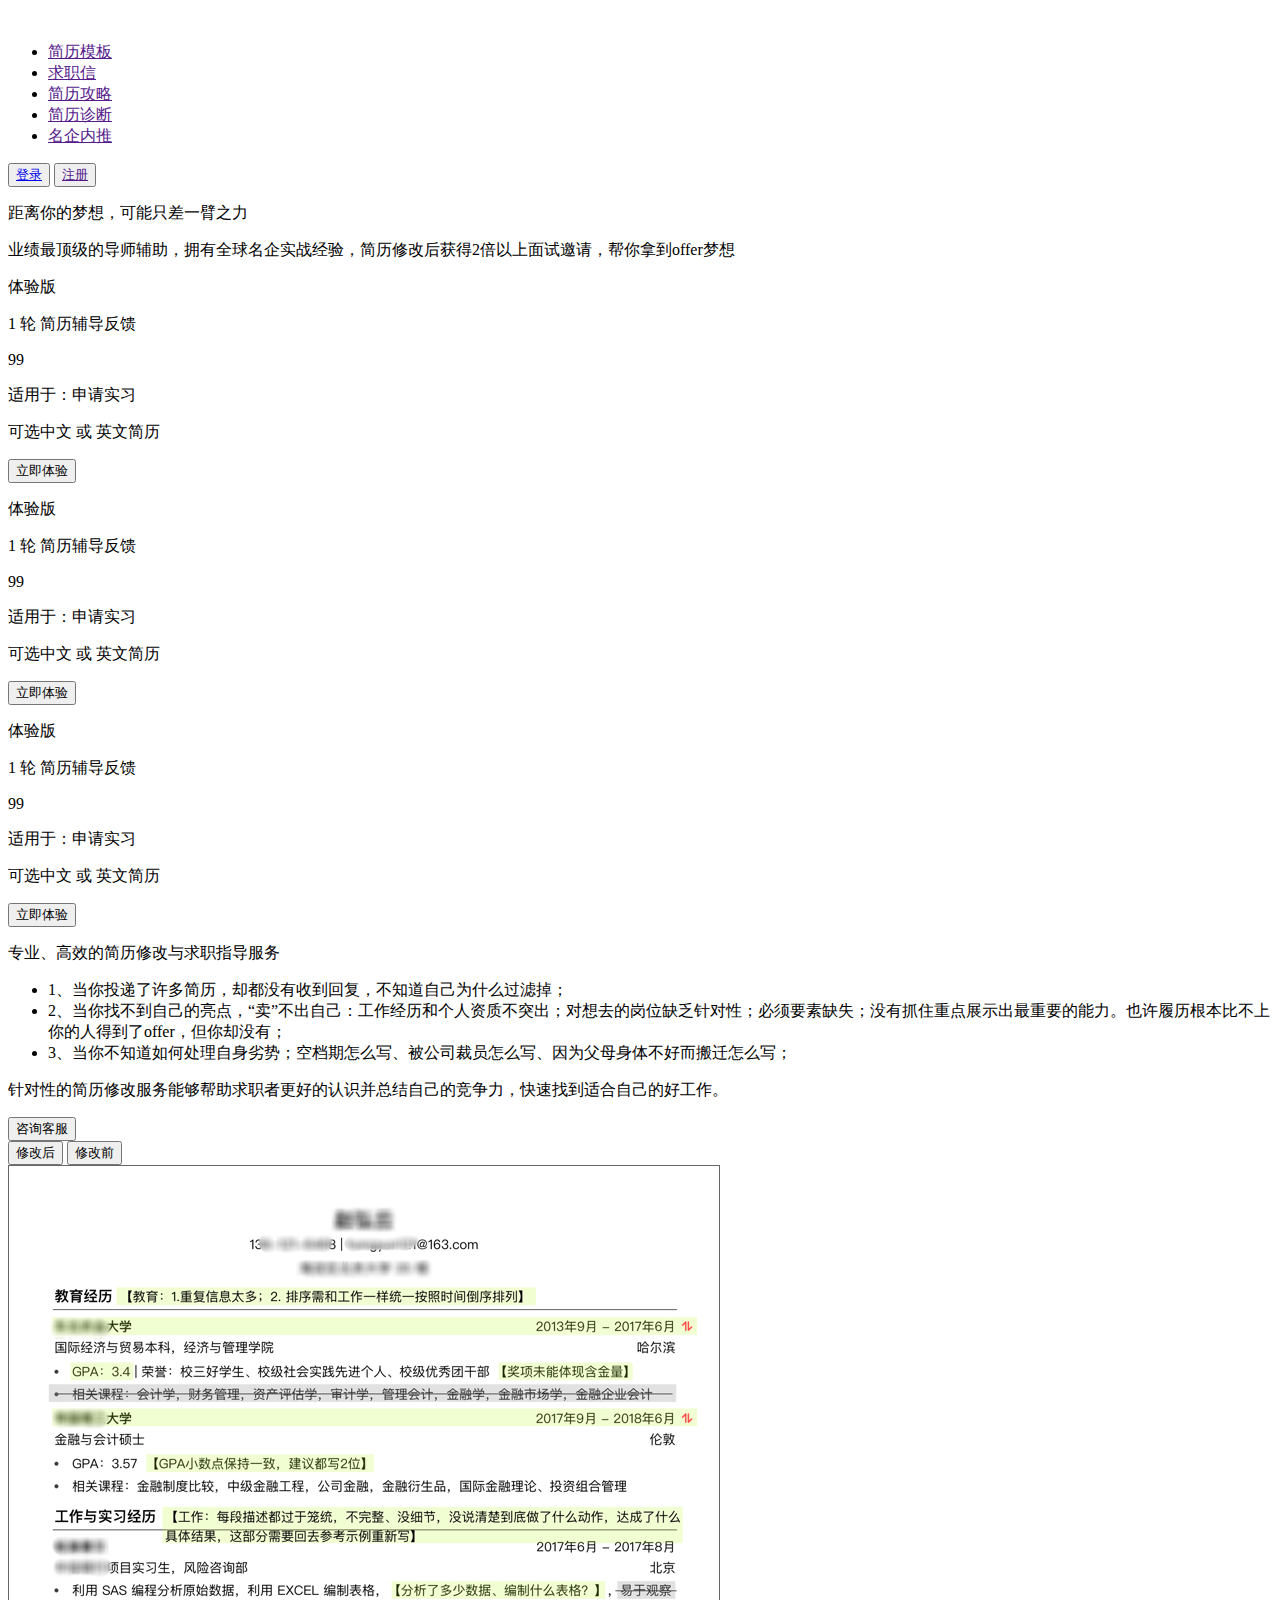
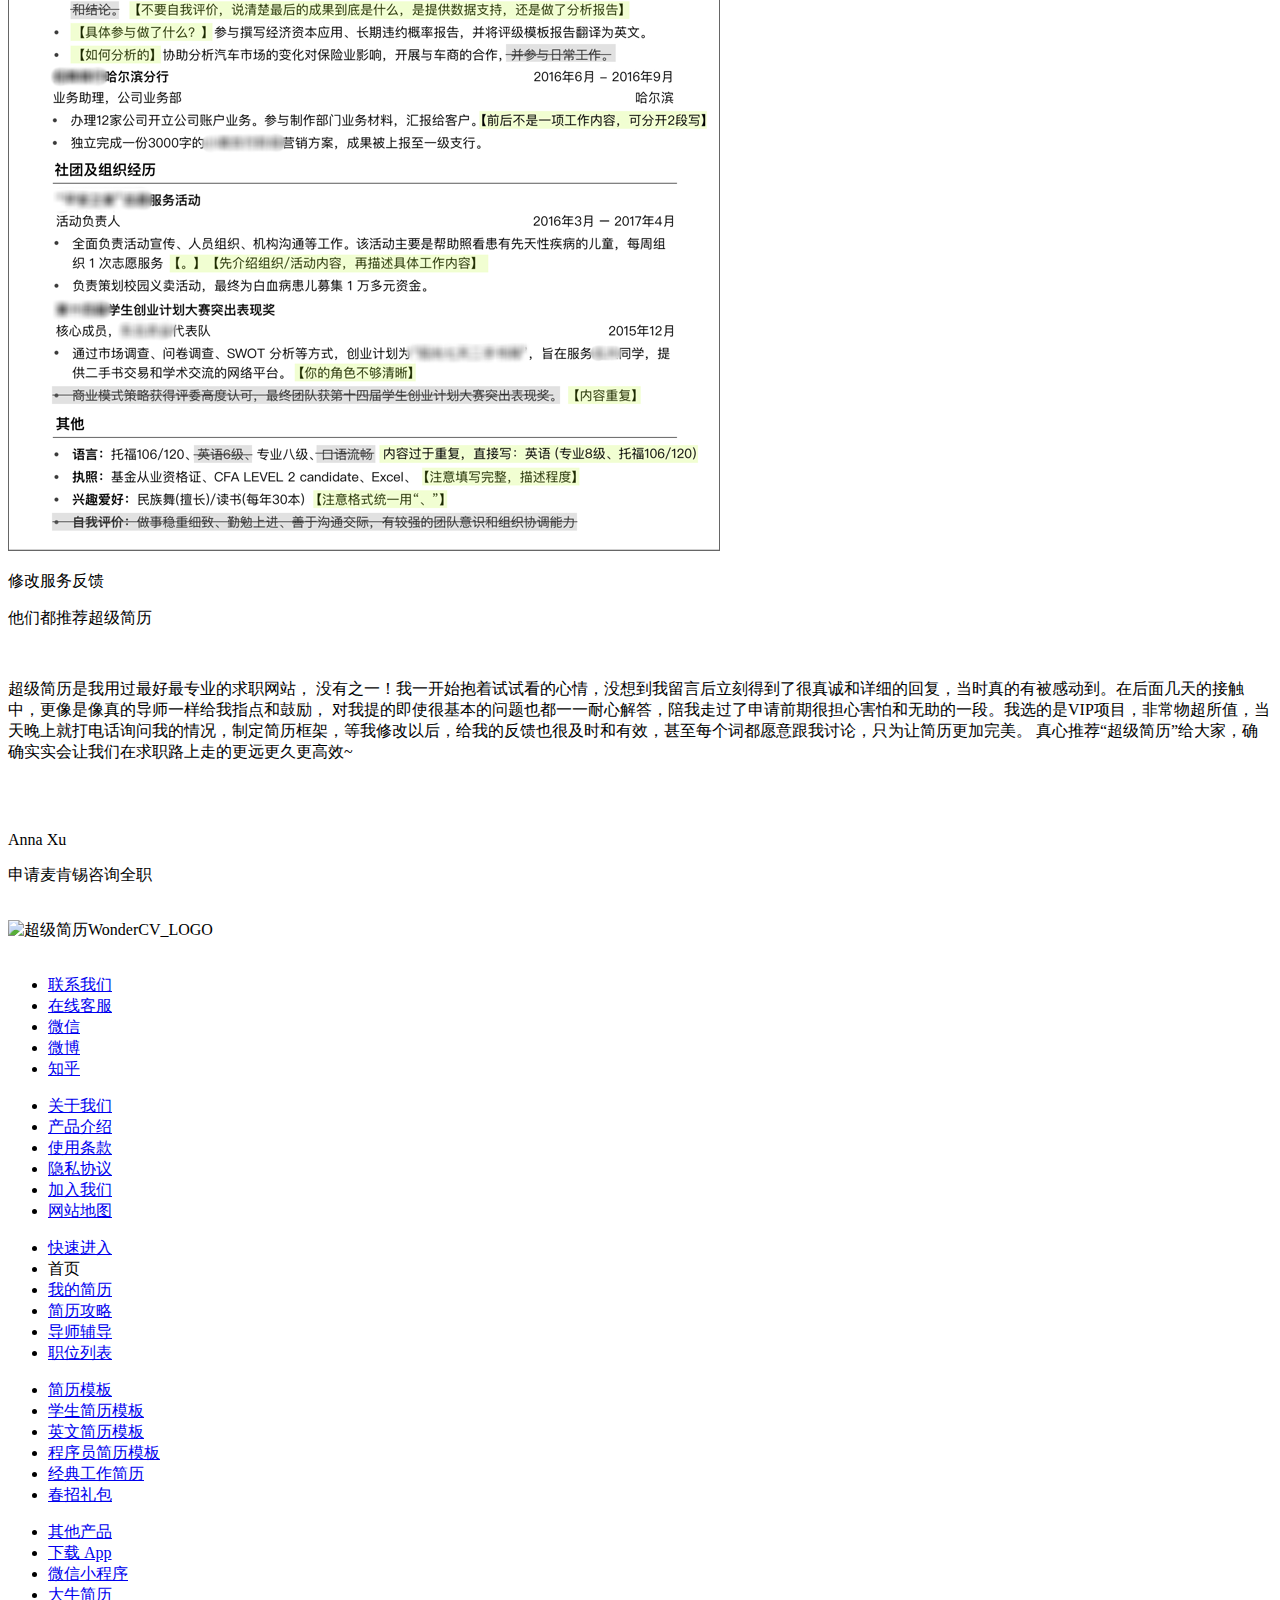
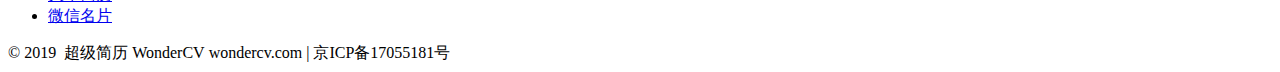
==== index.html @ c4d573c1 "update" ====
<!DOCTYPE html>
<html lang="en">
<head>
    <meta charset="UTF-8">
    <meta name="viewport"
          content="width=device-width, initial-scale=1.0, minimum-scale=1, maximum-scale=1.0, user-scalable=no">
    <meta name="viewport" content="width=device-width, initial-scale=1.0">
    <meta http-equiv="X-UA-Compatible" content="ie=edge">
    <title>超级简历</title>
    <!--    <link rel="stylesheet" href="../CJJL/layui/layui.js">-->
    <!--    <link rel="stylesheet" href="../CJJL/layui/layui.all.js">-->
    <link rel="stylesheet" href="../CJJL/layui/css/layui.css">
    <link rel="stylesheet" href="../CJJL/layui/css/layui.mobile.css">
    <link rel="stylesheet" href="../CJJL/layui/css/modules/code.css">
    <link rel="stylesheet" href="../CJJL/layui/css/modules/laydate/default/laydate.css">
    <link rel="stylesheet" href="../CJJL/layui/css/modules/layer/default/layer.css">
    <link rel="stylesheet" href="../CJJL/css/cj.css">
</head>
<body>
<nav>
    <!-- 导航栏开始 -->
    <div class="one layui-row">
        <div class="layui-col-xs6 layui-col-sm6 layui-col-md3">
            <img src="../CJJL/image/logo.png" alt="">
        </div>
        <ul class="layui-nav layui-col-md6" lay-filter="">
            <li class="layui-nav-item"><a href="">简历模板</a></li>
            <li class="layui-nav-item"><a href="">求职信</a></li>
            <li class="layui-nav-item"><a href="">简历攻略</a></li>
            <li class="layui-nav-item"><a href="">简历诊断</a></li>
            <li class="layui-nav-item"><a href="">名企内推</a></li>
        </ul>
        <!--            <script>-->
        <!--                注意：导航 依赖 element 模块，否则无法进行功能性操作-->
        <!--                layui.use('element', function(){-->
        <!--                    var element = layui.element;-->

        <!--                    //…-->
        <!--                });-->
        <!--            </script>-->
        <div class="three layui-col-xs6 layui-col-sm6 layui-col-md3">
            <i class="layui-icon layui-icon-cellphone"></i>
            <div class="divide"></div>
            <button class="layui-btn layui-btn-primary"><a href="#">登录</a></button>
            <button class="layui-btn layui-btn-danger"><a href="">注册</a></button>
        </div>
    </div>
    <div class="nav"></div>
    <!-- 导航栏结束-->
</nav>
<!-- 内容1开始-->
<div class="two layui-row">
    <div class="layui-col-xs8 layui-col-sm8 layui-col-md8">
        <div class="content-a">
            <p>距离你的梦想，可能只差一臂之力</p>
        </div>
        <div class="content-b">
            <p>业绩最顶级的导师辅助，拥有全球名企实战经验，简历修改后获得2倍以上面试邀请，帮你拿到offer梦想</p>
        </div>
    </div>
</div>
<!--内容1结束-->
<!--内容2开始-->
<div class="four layui-row">
    <div class="layui-col-xs12 layui-col-sm4 layui-col-md4">
        <div class="content-c">
            <div class="content-c1">
                <p>体验版</p>
            </div>
            <div class="content-c1-1">
                <p>1 轮 简历辅导反馈</p>
            </div>
            <div class="content-c1-2">
                <i class="layui-icon layui-icon-rmb"></i>
                <p>99</p>
            </div>
            <div class="content-c1-3">
                <p>适用于：申请实习</p>
                <p>可选中文 或 英文简历</p>
                <button class="bt layui-btn layui-btn-primary">立即体验</button>
            </div>
        </div>
    </div>
    <div class="layui-col-xs12 layui-col-sm4 layui-col-md4">
        <div class="content-c">
            <div class="content-c1">
                <p>体验版</p>
            </div>
            <div class="content-c1-1">
                <p>1 轮 简历辅导反馈</p>
            </div>
            <div class="content-c1-2">
                <i class="layui-icon layui-icon-rmb"></i>
                <p>99</p>
            </div>
            <div class="content-c1-3">
                <p>适用于：申请实习</p>
                <p>可选中文 或 英文简历</p>
                <button class="bt layui-btn layui-btn-primary">立即体验</button>
            </div>
        </div>
    </div>
    <div class="layui-col-xs12 layui-col-sm4 layui-col-md4">
        <div class="content-c">
            <div class="content-c1">
                <p>体验版</p>
            </div>
            <div class="content-c1-1">
                <p>1 轮 简历辅导反馈</p>
            </div>
            <div class="content-c1-2">
                <i class="layui-icon layui-icon-rmb"></i>
                <p>99</p>
            </div>
            <div class="content-c1-3">
                <p>适用于：申请实习</p>
                <p>可选中文 或 英文简历</p>
                <button class="bt layui-btn layui-btn-primary">立即体验</button>
            </div>
        </div>
    </div>
</div>
<!--内容2结束-->
<!--内容3开始-->
<div class="five layui-row">
    <div class="five layui-col-xs6 layui-col-sm12 layui-col-md12">
        <div class="five1 layui-hide-xs layui-col-sm12 layui-col-md12">
            <div class="content-d">
                <p>专业、高效的简历修改与求职指导服务</p>
            </div>
            <div class="content-d1">
                <ul>
                    <li>1、当你投递了许多简历，却都没有收到回复，不知道自己为什么过滤掉；</li>
                    <li>
                        2、当你找不到自己的亮点，“卖”不出自己：工作经历和个人资质不突出；对想去的岗位缺乏针对性；必须要素缺失；没有抓住重点展示出最重要的能力。也许履历根本比不上你的人得到了offer，但你却没有；
                    </li>
                    <li>3、当你不知道如何处理自身劣势；空档期怎么写、被公司裁员怎么写、因为父母身体不好而搬迁怎么写；</li>
                </ul>
                <p>针对性的简历修改服务能够帮助求职者更好的认识并总结自己的竞争力，快速找到适合自己的好工作。</p>
                <button class="bt1 layui-btn layui-btn-primary">咨询客服</button>
            </div>
        </div>
        <div class="five2 layui-col-xs12 layui-col-sm12 layui-col-md12">
            <button class="b1 layui-btn layui-btn-radius layui-btn-primary">修改后</button>
            <button class="layui-btn layui-btn-radius layui-btn-primary">修改前</button>
            <img src="../CJJL/image/jl1.png" alt="">
        </div>
        <div class="jl2out">
            <img class="jl2" src="./image/jl2.png" alt="">
        </div>
    </div>
</div>
<!--内容3结束-->
<!--内容4开始-->
<div class="six layui-row">
    <div class="six layui-col-xs12 layui-col-sm12 layui-col-md12">
        <div class="content-e">
            <p>修改服务反馈</p>
        </div>
        <div class="content-e1">
            <p>他们都推荐超级简历</p>
        </div>
        <div class="content-f">
            <div class="content-f1"><img src="../CJJL/image/zuo1.png" alt=""></div>
            <div class="content-f2">
                <p>
                    超级简历是我用过最好最专业的求职网站， 没有之一！我一开始抱着试试看的心情，没想到我留言后立刻得到了很真诚和详细的回复，当时真的有被感动到。在后面几天的接触中，更像是像真的导师一样给我指点和鼓励，
                    对我提的即使很基本的问题也都一一耐心解答，陪我走过了申请前期很担心害怕和无助的一段。我选的是VIP项目，非常物超所值，当天晚上就打电话询问我的情况，制定简历框架，等我修改以后，给我的反馈也很及时和有效，甚至每个词都愿意跟我讨论，只为让简历更加完美。
                    真心推荐“超级简历”给大家，确确实实会让我们在求职路上走的更远更久更高效~
                </p>
            </div>
            <div class="content-f3"><img src="../CJJL/image/you2.png" alt=""></div>
        </div>
        <div class="content-g">
            <img src="../CJJL/image/rx.png" alt="">
            <div class="content-g1"><p>Anna Xu</p></div>
            <div class="content-g2"><p>申请麦肯锡咨询全职</p></div>
        </div>

    </div>
</div>
<!--内容4结束-->
<!--内容5开始-->
<div class="seven layui-row">
    <div class="seven layui-col-xs4 layui-col-sm12 layui-col-md12">
        <img src="../CJJL/image/lp_new_bottom_company.png" alt="">
    </div>
</div>
<!--内容5结束-->
<!--底部开始-->
    <div class="footer" id="wel-footer">
        <div class="footer-content row">
            <div class="layui-row">
                <div class="footer-logo layui-col-md2 layui-hide-xs layui-col-md-offset1">
                    <img width="120"
                         src="../CJJL/image/new_wondercv_logo_zh-CN.png"
                         alt="超级简历WonderCV_LOGO">
                    <br>
                    <br>
                </div>
                <div class="footer-link layui-col-md6 row layui-col-xs12">
                    <div class="footer-about layui-col-md2">
                        <ul>
                            <li><a href="#">联系我们</a></li>
                            <li><a class="#" href="#">在线客服</a></li>
                            <li><a id="wechat-share" href="#" data-original-title="" title="">微信</a></li>
                            <li><a target="_blank" rel="nofollow" href="#">微博</a></li>
                            <li><a target="_blank" rel="nofollow" href="#">知乎</a></li>
                        </ul>
                    </div>
                    <div class="footer-about layui-col-md2">
                        <ul>
                            <li><a href="#">关于我们</a></li>
                            <li><a href="#">产品介绍</a></li>
                            <li><a rel="nofollow" href="#">使用条款</a></li>
                            <li><a rel="nofollow" href="#">隐私协议</a></li>
                            <li><a href="#">加入我们</a></li>
                            <li><a target="_blank" href="#">网站地图</a></li>
                        </ul>
                    </div>
                    <div class="footer-about layui-col-md2 layui-hide-xs">
                        <ul>
                            <li><a href="#">快速进入</a></li>
                            <li><a target="#">首页</a></li>
                            <li><a href="#">我的简历</a></li>
                            <li class=""><a href="#">简历攻略</a></li>
                            <li><a href="#">导师辅导</a></li>
                            <li class="">
                                <a target="_blank" href="#">职位列表</a>
                            </li>
                        </ul>
                    </div>
                    <div class="footer-about layui-col-md3 layui-hide-xs">
                        <ul>
                            <li><a href="#">简历模板</a></li>
                            <li><a href="#">学生简历模板</a></li>
                            <li><a href="#">英文简历模板</a></li>
                            <li><a href="#">程序员简历模板</a></li>
                            <li><a href="#">经典工作简历</a></li>
                            <li><a href="#">春招礼包</a></li>
                        </ul>
                    </div>
                    <div class="footer-about layui-col-md2 layui-hide-xs" style="padding-right: 0">
                        <ul>
                            <li><a href="#">其他产品</a></li>
                            <li><a id="footer-app" href="#" data-original-title="" title="">下载 App</a></li>
                            <li><a id="footer-wondercv" href="#" data-original-title="" title="">微信小程序</a></li>
                            <li><a id="footer-example-cv" href="#" data-original-title="" title="">大牛简历</a></li>
                            <li><a id="footer-name-card" href="#" data-original-title="" title="">微信名片</a></li>
                        </ul>
                    </div>
                </div>
                <!--                <div class="footer-change-language layui-col-md2 layui-col-md-offset1 layui-hide-xs">-->
                <!--                    <div class="dropdown">-->
                <!--                        <a href="" class="buttom-md btn-theme dr">-->
                <!--                            <i class="fa fa-globe" style="padding-right: 10px">-->
                <!--                            </i>-->
                <!--                            切换语言-->
                <!--                        </a>-->
                <!--                        <div class="dro-menu">-->
                <!--                            &lt;!&ndash;语言切换特效&ndash;&gt;-->
                <!--                            &lt;!&ndash;<span class="txt-center">&ndash;&gt;-->
                <!--                            &lt;!&ndash;中文&ndash;&gt;-->
                <!--                            &lt;!&ndash;</span>&ndash;&gt;-->

                <!--                        </div>-->
                <!--                    </div>-->

                <!--                </div>-->
            </div>
        </div>
        <!--        <div class="footer-bottom">-->
        <!--            <div>-->
        <!--                合作伙伴：-->
        <!--                <a href="#" rel="nofollow" target="_blank">-->
        <!--                    LinkedIn-->
        <!--                </a>-->
        <!--                <a href="#" rel="nofollow" target="_blank">-->
        <!--                    智联招聘-->
        <!--                </a>-->
        <!--                <a href="#" rel="nofollow" target="_blank">-->
        <!--                    前程无忧-->
        <!--                </a>-->
        <!--                <a href="#" rel="nofollow" target="_blank">-->
        <!--                    猎聘-->
        <!--                </a>-->
        <!--                <a href="#" rel="" target="_blank">-->
        <!--                    问卷网-->
        <!--                </a>-->
        <!--                <a href="#" rel="" target="_blank">-->
        <!--                    华军软件园-->
        <!--                </a>-->
        <!--            </div>-->
        <!--            <div>-->
        <!--                友情链接（+QQ:409259639）：-->
        <!--                <a href="#" rel="nofollow" target="_blank">-->
        <!--                    无界空间-->
        <!--                </a>-->
        <!--                <a href="#" rel="" target="_blank">-->
        <!--                    简历模板-->
        <!--                </a>-->
        <!--                <a href="#" rel="" target="_blank">-->
        <!--                    考试宝典-->
        <!--                </a>-->
        <!--                <a href="#" rel="" target="_blank">-->
        <!--                    人民大学在职研究-->
        <!--                </a>-->
        <!--                <a href="#" rel="" target="_blank">-->
        <!--                    大同人事考试网-->
        <!--                </a>-->
        <!--                <a href="#" rel="" target="_blank">-->
        <!--                    北京招聘会-->
        <!--                </a>-->
        <!--                <a href="#" rel="" target="_blank">-->
        <!--                    武汉拓展培训-->
        <!--                </a>-->
        <!--                <a href="#" rel="" target="_blank">-->
        <!--                    金华人才网-->
        <!--                </a>-->
        <!--                <a href="#" rel="" target="_blank">-->
        <!--                    论文查重-->
        <!--                </a>-->
        <!--                <a href="#" rel="" target="_blank">-->
        <!--                    查职位-->
        <!--                </a>-->
        <!--                <a href="#" rel="" target="_blank">-->
        <!--                    建筑人才网-->
        <!--                </a>-->
        <!--                <a href="#" rel="" target="_blank">-->
        <!--                    衡阳人才网-->
        <!--                </a>-->
        <!--                <a href="#" rel="" target="_blank">-->
        <!--                    漳州人才网-->
        <!--                </a>-->
        <!--                <a href="#" rel="" target="_blank">-->
        <!--                    IT在线教育-->
        <!--                </a>-->
        <!--                <a href="#" rel="" target="_blank">-->
        <!--                    漳州公务员考试网-->
        <!--                </a>-->
        <!--                <a href="#" rel="" target="_blank">-->
        <!--                    金融人才网-->
        <!--                </a>-->
        <!--                <a href="#" rel="" target="_blank">-->
        <!--                    在线英语-->
        <!--                </a>-->
        <!--                <a href="#" rel="" target="_blank">-->
        <!--                    健康管理师-->
        <!--                </a>-->
        <!--                <a href="#" rel="" target="_blank">-->
        <!--                    中小学辅导网-->
        <!--                </a>-->
        <!--            </div>-->

        <!--        </div>-->
        <div class="copy-right">
            ©&nbsp;2019&nbsp;&nbsp;超级简历 WonderCV&nbsp;wondercv.com | 京ICP备17055181号
        </div>
    </div>
</body>
</html>
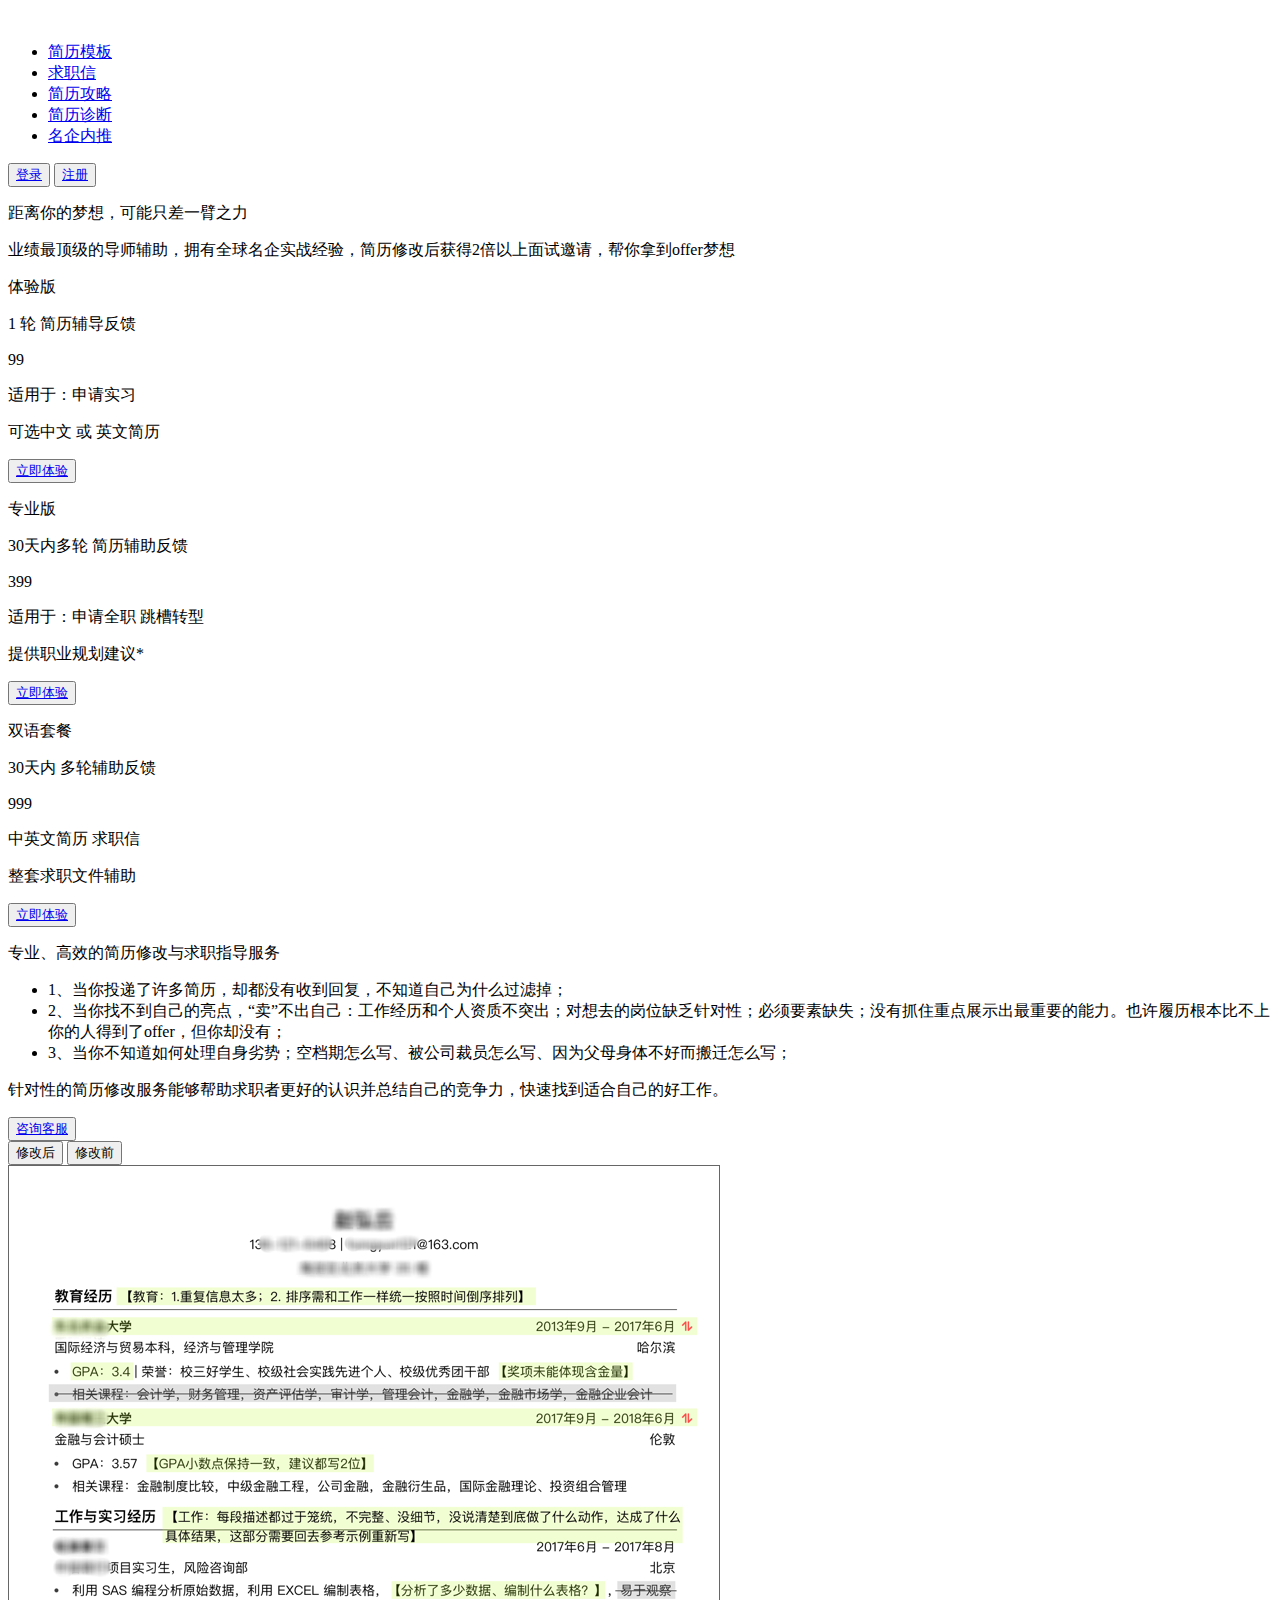
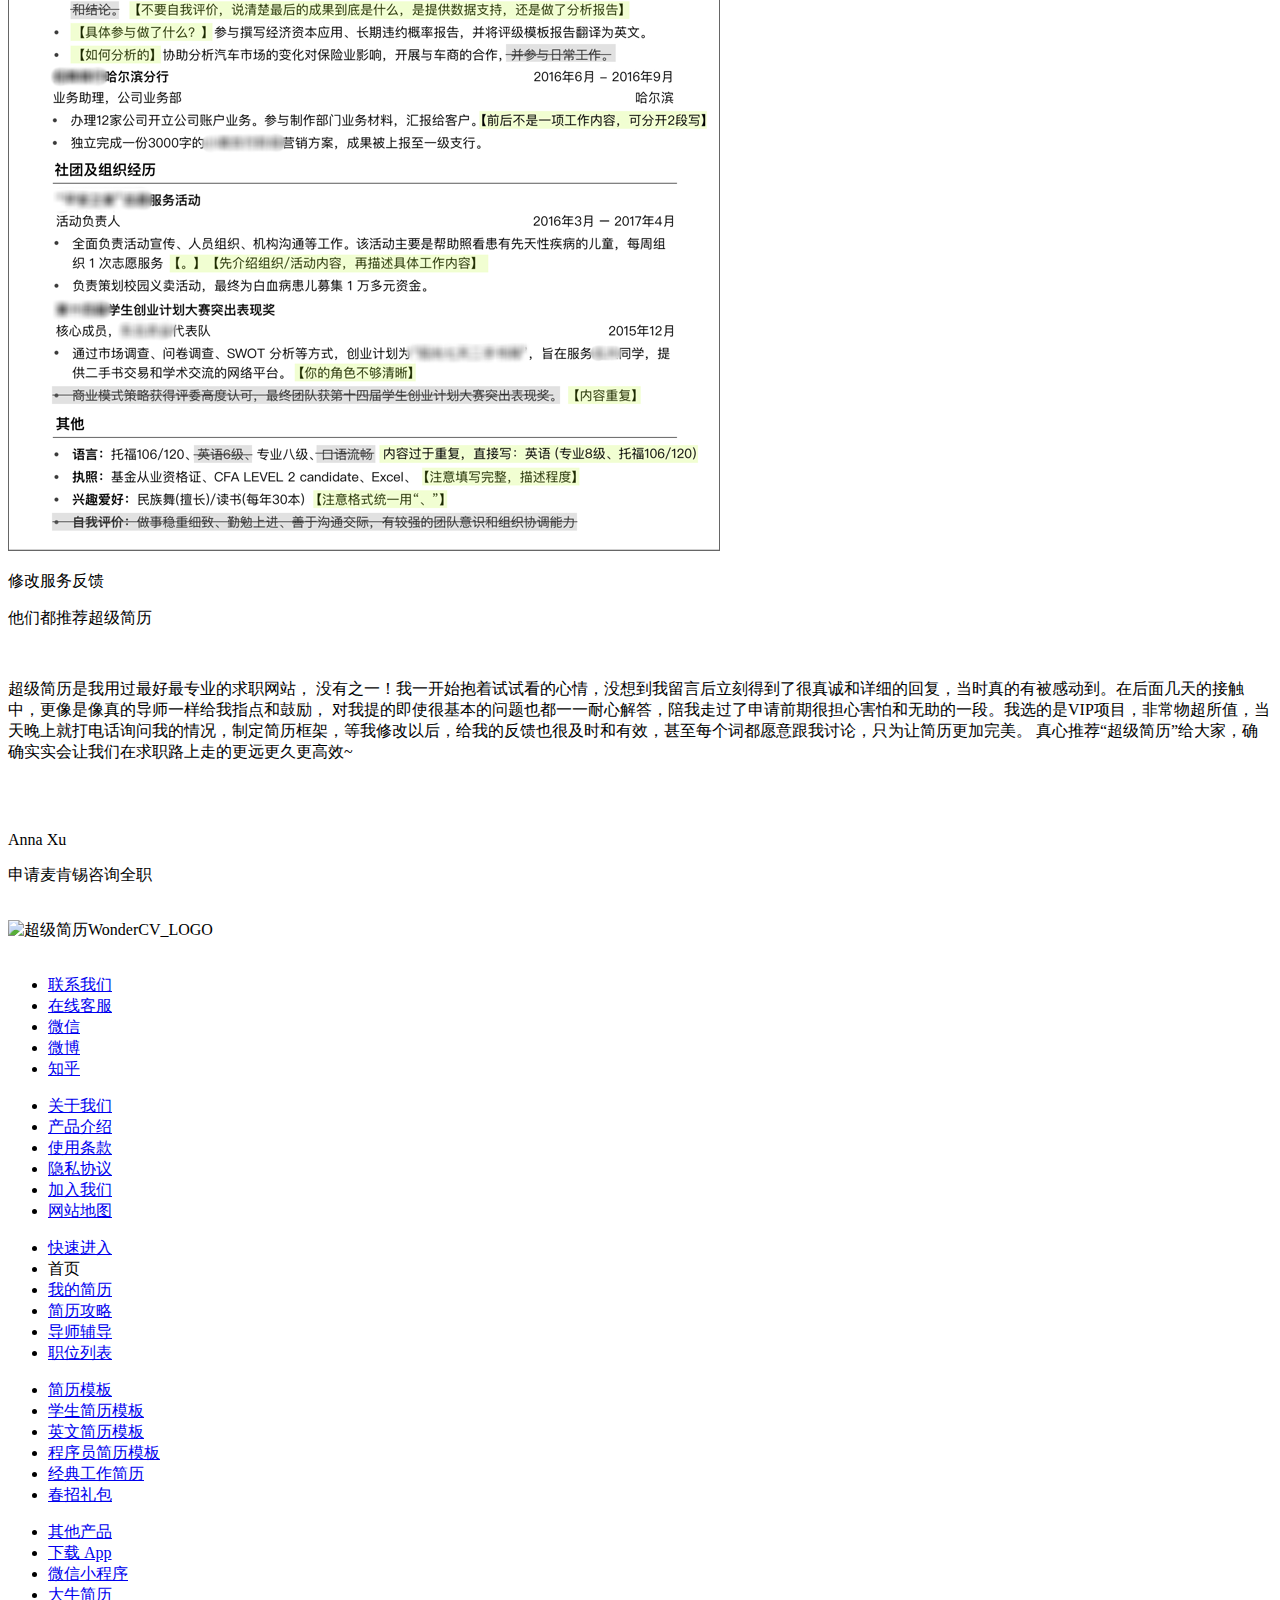
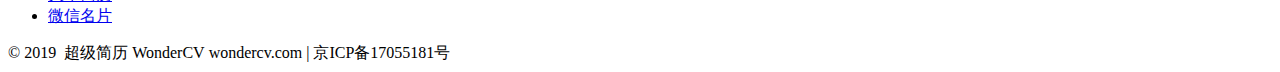
==== commit 9a48c550: "update" ====
--- a/index.html
+++ b/index.html
@@ -24,11 +24,11 @@
             <img src="../CJJL/image/logo.png" alt="">
         </div>
         <ul class="layui-nav layui-col-md6" lay-filter="">
-            <li class="layui-nav-item"><a href="">简历模板</a></li>
-            <li class="layui-nav-item"><a href="">求职信</a></li>
-            <li class="layui-nav-item"><a href="">简历攻略</a></li>
-            <li class="layui-nav-item"><a href="">简历诊断</a></li>
-            <li class="layui-nav-item"><a href="">名企内推</a></li>
+            <li class="layui-nav-item"><a href="#">简历模板</a></li>
+            <li class="layui-nav-item"><a href="#">求职信</a></li>
+            <li class="layui-nav-item"><a href="#">简历攻略</a></li>
+            <li class="layui-nav-item"><a href="#">简历诊断</a></li>
+            <li class="layui-nav-item"><a href="#">名企内推</a></li>
         </ul>
         <!--            <script>-->
         <!--                注意：导航 依赖 element 模块，否则无法进行功能性操作-->
@@ -41,8 +41,8 @@
         <div class="three layui-col-xs6 layui-col-sm6 layui-col-md3">
             <i class="layui-icon layui-icon-cellphone"></i>
             <div class="divide"></div>
-            <button class="layui-btn layui-btn-primary"><a href="#">登录</a></button>
-            <button class="layui-btn layui-btn-danger"><a href="">注册</a></button>
+            <button class="layui-btn layui-btn-primary"><a href="lijitiyan.html">登录</a></button>
+            <button class="layui-btn layui-btn-danger"><a href="lijitiyan.html">注册</a></button>
         </div>
     </div>
     <div class="nav"></div>
@@ -77,45 +77,45 @@
             <div class="content-c1-3">
                 <p>适用于：申请实习</p>
                 <p>可选中文 或 英文简历</p>
-                <button class="bt layui-btn layui-btn-primary">立即体验</button>
+                <button class="bt layui-btn layui-btn-primary"><a href="lijitiyan.html">立即体验</a></button>
             </div>
         </div>
     </div>
     <div class="layui-col-xs12 layui-col-sm4 layui-col-md4">
         <div class="content-c">
             <div class="content-c1">
-                <p>体验版</p>
+                <p>专业版</p>
             </div>
             <div class="content-c1-1">
-                <p>1 轮 简历辅导反馈</p>
+                <p>30天内多轮 简历辅助反馈</p>
             </div>
             <div class="content-c1-2">
                 <i class="layui-icon layui-icon-rmb"></i>
-                <p>99</p>
+                <p>399</p>
             </div>
             <div class="content-c1-3">
-                <p>适用于：申请实习</p>
-                <p>可选中文 或 英文简历</p>
-                <button class="bt layui-btn layui-btn-primary">立即体验</button>
+                <p>适用于：申请全职 跳槽转型</p>
+                <p>提供职业规划建议*</p>
+                <button class="bt layui-btn layui-btn-primary"><a href="lijitiyan.html">立即体验</a></button>
             </div>
         </div>
     </div>
     <div class="layui-col-xs12 layui-col-sm4 layui-col-md4">
         <div class="content-c">
             <div class="content-c1">
-                <p>体验版</p>
+                <p>双语套餐</p>
             </div>
             <div class="content-c1-1">
-                <p>1 轮 简历辅导反馈</p>
+                <p>30天内 多轮辅助反馈</p>
             </div>
             <div class="content-c1-2">
                 <i class="layui-icon layui-icon-rmb"></i>
-                <p>99</p>
+                <p>999</p>
             </div>
             <div class="content-c1-3">
-                <p>适用于：申请实习</p>
-                <p>可选中文 或 英文简历</p>
-                <button class="bt layui-btn layui-btn-primary">立即体验</button>
+                <p>中英文简历 求职信</p>
+                <p>整套求职文件辅助</p>
+                <button class="bt layui-btn layui-btn-primary"><a href="lijitiyan.html">立即体验</a></button>
             </div>
         </div>
     </div>
@@ -137,7 +137,7 @@
                     <li>3、当你不知道如何处理自身劣势；空档期怎么写、被公司裁员怎么写、因为父母身体不好而搬迁怎么写；</li>
                 </ul>
                 <p>针对性的简历修改服务能够帮助求职者更好的认识并总结自己的竞争力，快速找到适合自己的好工作。</p>
-                <button class="bt1 layui-btn layui-btn-primary">咨询客服</button>
+                <button class="bt1 layui-btn layui-btn-primary"><a href="#">咨询客服</a></button>
             </div>
         </div>
         <div class="five2 layui-col-xs12 layui-col-sm12 layui-col-md12">
